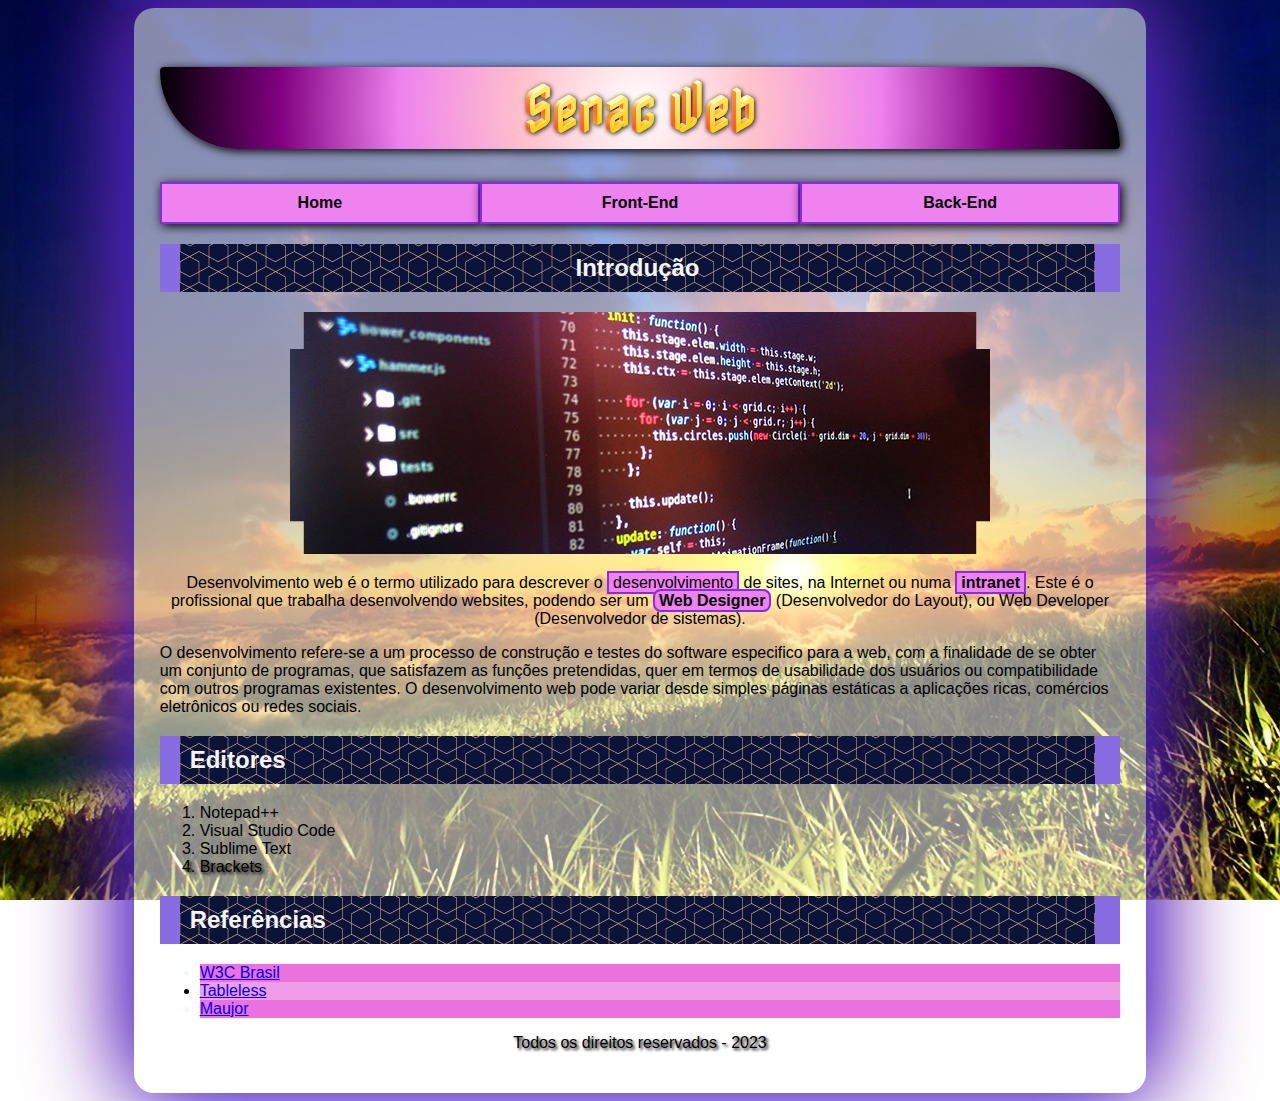
==== index.html @ 5acd8a98 "Publicação inicial" ====
<!DOCTYPE html>
<html lang="pt-br">
<head>
<meta charset="UTF-8">
<meta name="viewport" content="width=device-width, initial-scale=1.0">
<title>Site Exemplo</title>
<link rel="stylesheet" href="css/roupinha.css">
</head>
<body>

<div id="acessorio">
	<h1>Senac Web</h1>
    
    <nav><a href="index.html">Home</a><a href="front-end.html">Front-End</a><a href="back-end.html">Back-End</a></nav>


	<h2 class="centralizar">
        Introdução
    </h2>
    
    <p class="centralhome">
        <img src="imagens/destaque.jpg" alt="">
    </p>
    
    
	<p class="centralizar"> Desenvolvimento web é o termo utilizado para descrever o <span class="destaque"> desenvolvimento</span> de sites, na Internet ou numa 
    <b class="destaque">intranet</b>. Este é o profissional que trabalha desenvolvendo websites, podendo ser um 
    <b class="destaque borda-aredondada">Web Designer</b> (Desenvolvedor do Layout), ou Web Developer (Desenvolvedor de sistemas).
    </p>

	<p>
        O desenvolvimento refere-se a um processo de construção e testes do software especifico para a web, com a finalidade de se obter um conjunto de programas, que satisfazem as funções pretendidas, quer em termos de usabilidade dos usuários ou compatibilidade com outros programas existentes. O desenvolvimento web pode variar desde simples páginas estáticas a aplicações ricas, comércios eletrônicos ou redes sociais.
    </p>	
    
    <h2>Editores</h2>
    <ol >
        <li>Notepad++</li>
        <li>Visual Studio Code</li>
        <li>Sublime Text</li>
        <li class="sombra-texto">Brackets</li>
    </ol>

    <h2>Referências</h2>
    <ul>
        <li><a href="http://www.w3c.br" target="_blank">W3C Brasil</a></li>
        <li><a href="http://www.tableless.com.br" target="_blank">Tableless</a></li>
        <li><a href="http://www.maujor.com" target="_blank">Maujor</a></li>
    </ul>

    <p class="centralizar sombra-texto">
        Todos os direitos reservados - 2023
    </p>
</div>

</body>
</html>
---- css/roupinha.css ----
@import url('https://fonts.googleapis.com/css2?family=Nabla&display=swap');

/* seletor universal
alterando o box model
para todas as tags do html */
*{ box-sizing: border-box;}
/* regras css para o site de exemplo
o que fizer aqui ira formatar todas as paginas HTML conectadas com este arquivo */

body{
    background-image: url(../imagens/tarde.jpg);
    background-size: cover;
    background-attachment: fixed;
    font-family: 'Segoe UI', Tahoma, Geneva, Verdana, sans-serif;
} 

#acessorio{
    background-color: rgba(255, 255, 255, 0.525);
    width: 80%;  /* Largura */
    margin: auto;
    padding: 2%;
    border-radius: 20px;
    box-shadow: #101ff0 0 0 100px, rgb(216, 50, 105) 0 -10px 100px;
    max-width: 1100px;
    min-width: 600px;
} 

img{
    /* tornando as imagens flexiveis/responsivas */
    max-width: 100%;
}

h1{
    /* obs: no caso de gradiente diagonal usa-se um valor numérico e a medida em graus(deg representa graus) */
    background: 
        radial-gradient( 
            circle ,rgb(255, 255, 255), pink ,  violet, purple, rgb(0, 0, 0)); 
    /* background: radial-gradient(ellipse at center, rgba(252,236,252,1) 0%,rgba(251,166,225,1) 50%,rgba(253,137,215,1) 51%,rgba(255,124,216,1) 100%); */
    color:rgb(242, 238, 238);
    text-align: center;
    text-shadow: rgb(19, 16, 16) 1px 1px 5px;
    font-family: 'nabla', cursive, Arial, Helvetica, sans-serif ;
    font-size: 50px;

    border-top-left-radius: 5px;
    border-top-right-radius: 100px;
    border-bottom-left-radius: 100px;
    border-bottom-right-radius: 5px;
    box-shadow: black 2px 2px 10px;
}

h2{
    background-image: url(../imagens/oriental-tiles.png);
    color: whitesmoke;
    padding: 10px;
    /* border-left-width: 15px;
    border-left-color: rgb(136, 108, 226) ;
    border-left-style:solid ; */
    border-left: 20px rgb(136, 108, 226) solid;

    border-right-width: 25px;
    border-right-color: rgb(136, 108, 226) ;
    border-right-style:solid ;
}  

/* seletor classe sempre começa com . */

.centralizar{    text-align: center;}
.centralhome{    
    text-align: center;
    clip-path: polygon(0% 15%, 15% 15%, 15% 0%, 85% 0%, 85% 15%, 100% 15%, 100% 85%, 85% 85%, 85% 100%, 15% 100%, 15% 85%, 0% 85%);
} 

   

.sombra-texto{ text-shadow: black 2px 2px 3px;}
   
.borda-aredondada{ border-radius: 8px;}

.destaque{
    background-color: violet;
    padding: 1px 4px;
    border: solid 2px blueviolet;
}

/*  bootstrap um site otimo para front-end */

/* regras para o menu e seus links */

nav{ text-align: center;}
/* regra inicial */
/* seletor DESCENDENTE */

nav a{
    color: rgb(0, 0, 0);
   background-color: violet;
   text-decoration: none;
   font-weight: bold;
   padding: 10px;
   display: inline-block;
   width: 33.33%;
   border: solid blueviolet 2px;
   box-shadow: black 2px 2px 10px;
   transition: 0.5s;
}  
   

/* regra de acionamento do link
seletor DESCENDENTE+PSEUDO-CLASSE */

nav a:hover, nav a:focus{
    background-color:blueviolet;
    color:rgb(255, 248, 248);
    box-shadow: black 2px 2px 10px inset;
    border: solid violet 2px;
    transform: translateY(-10px);
    transition: all 0.3s linear;
}

figure{
    margin: 0 auto;
    text-align: center;
    
    
    position: relative;

    max-width:  419px;
}

figcaption{
    font-weight: bold;
    background-color: rgba(255, 20, 145, 0.516);
    width: 100%;
    /* tornando o elemento 
    livre para o posicionamento */
    position: absolute;
    text-shadow: black 2px 2px 3px;
    color: rgb(246, 245, 246);
    
    /* coordenadas */
    right: 0;
    top: 0;
    /* 
    left: 60px;
    bottom: 0;    
    */
}


 figure {
    filter: grayscale(100%);
    transition: 0.5s;
    cursor: pointer;
    clip-path: polygon(30% 0%, 70% 0%, 100% 30%, 100% 70%, 70% 100%, 30% 100%, 0% 70%, 0% 30%);
} 

 figure:hover {
    filter:  none;
    box-shadow: rgb(5, 5, 5) 2px 2px 10px;
    transform: scale(1.5);
    clip-path: none;
} 

/* https://css-tricks.com/almanac/properties/f/filter/ */


.centralizar img{
    clip-path: polygon(20% 0%, 80% 0%, 100% 20%, 100% 80%, 80% 100%, 20% 100%, 0% 80%, 0% 20%);
}


img{
    max-width: 100%;
     /* border: solid 5px rgb(195, 112, 216);
    box-shadow: rgb(7, 7, 7) 2px 2px 3px;  */
}

ul{
    font-family: Impact, Haettenschweiler, 'Arial Narrow Bold', sans-serif;
}

ul li{
    color: rgb(201, 83, 146);
}

ul li:first-child{
    background-color: rgb(220, 20, 200);
    color: aliceblue;
}
/* ul li:last-child{
    background-color: rgb(220, 20, 200);
    color: aliceblue; 
}*/
ul li:nth-child(4){
    
    color: aliceblue;
}
 ul li:nth-child(odd){
    background-color: rgba(220, 20, 200, 0.601);
    color: aliceblue;
}    
ul li:nth-child(even){
    background-color: rgba(227, 89, 213, 0.591);
    color: rgb(0, 0, 0);
}     
/* ul li:nth-child( 2n){
    background-color: rgba(227, 89, 213, 0.591);
} */

/* pseudo classes
:hover= so mouse
:focus= teclado, dedo etc
:nth-child()= variavel
(odd)= impar linhas
(even)=par linhas
(numero+n)= acada quantida de linha vai usar esse elemento nesse caso à possibilidades de ter expressões numéricas
:first-child= primeiro elemento
:last-child= Ultimo elemento

*/



.flutuar{
    float: left;
    margin-right: 10px;
}
/* etapas
1: regra de animação*/

@keyframes animacores{
    /* de: como inicia */
    from{ color: rgb(255, 192, 203);
    background-color: rgba(137, 43, 226, 0.559);}
    /* para: como termina*/
    to{ color: rgb(137, 43, 226);
    background-color: rgba(255, 192, 203, 0.561);}
}


/*2: aplicar a animação em alguns elementos */

.subtitulo , h3{
    animation-name: animacores;
    animation-duration: 3s;
    animation-iteration-count: infinite;
    animation-direction: alternate;
}

#banner{
    width: 400px;
    margin: auto;
    border: solid 2px black; 
    overflow: hidden;
    height: 150px ;
}

@keyframes animabanner{
    from{ 
        transform: 
            translateX(-128px);}

    to{ 
        transform: 
            translateX(450px) 
            rotate(360deg);}

}

#banner img{
  animation-name: animabanner;
  animation-duration: 3s;
  animation-iteration-count: infinite;
  animation-timing-function: ease-in;
  animation-direction: alternate;
  position: relative;
}

@keyframes animacss{
    from{
        transform: scale(3.5) ;
    }

    to{
        transform: scale(2);
        background-color: rgba(165, 42, 42, 0.505);
    }
}

aside p{
    will-change: transform;
    
    background-color: rgba(0, 0, 255, 0.507);
    /* animation-name: animacss;
    animation-duration: 1s;    
    animation-iteration-count: infinite;
    animation-direction: alternate;
    animation-timing-function: linear; */
    animation: animacss 1s infinite alternate linear;
    text-align: center;
    font-weight: bold;
    color: white;
    text-shadow: 1px 1px 1px black;
    position: relative;
    bottom: 90px;
    width: 100%;
}
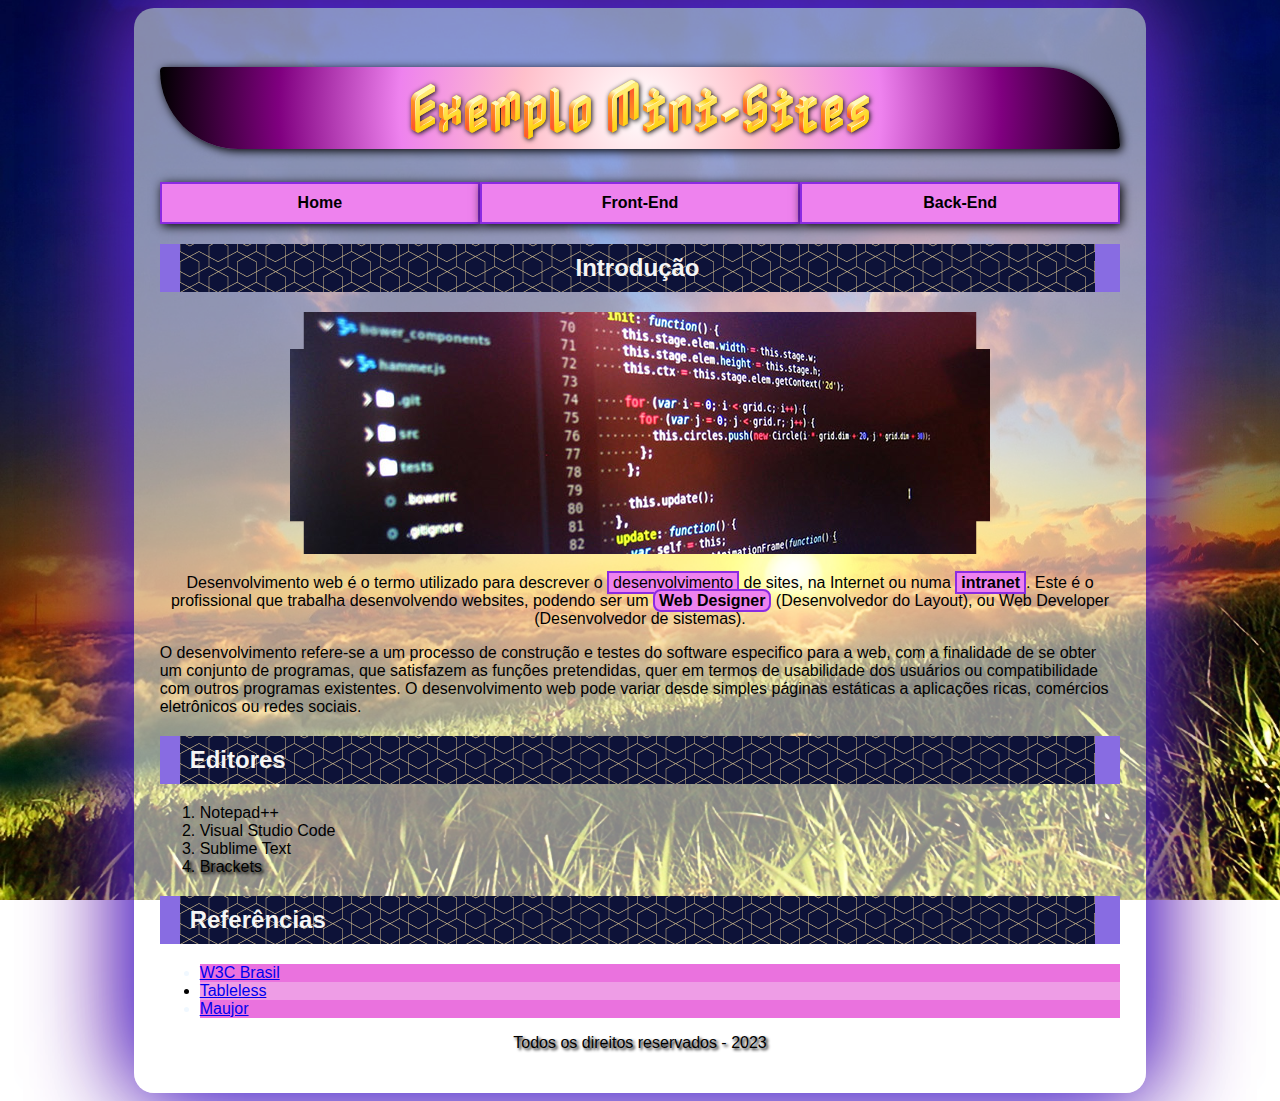
==== commit bba21bbc: "Alteração de texto na pagina inicial" ====
--- a/index.html
+++ b/index.html
@@ -9,7 +9,7 @@
 <body>
 
 <div id="acessorio">
-	<h1>Senac Web</h1>
+	<h1>Exemplo Mini-Sites</h1>
     
     <nav><a href="index.html">Home</a><a href="front-end.html">Front-End</a><a href="back-end.html">Back-End</a></nav>
 
